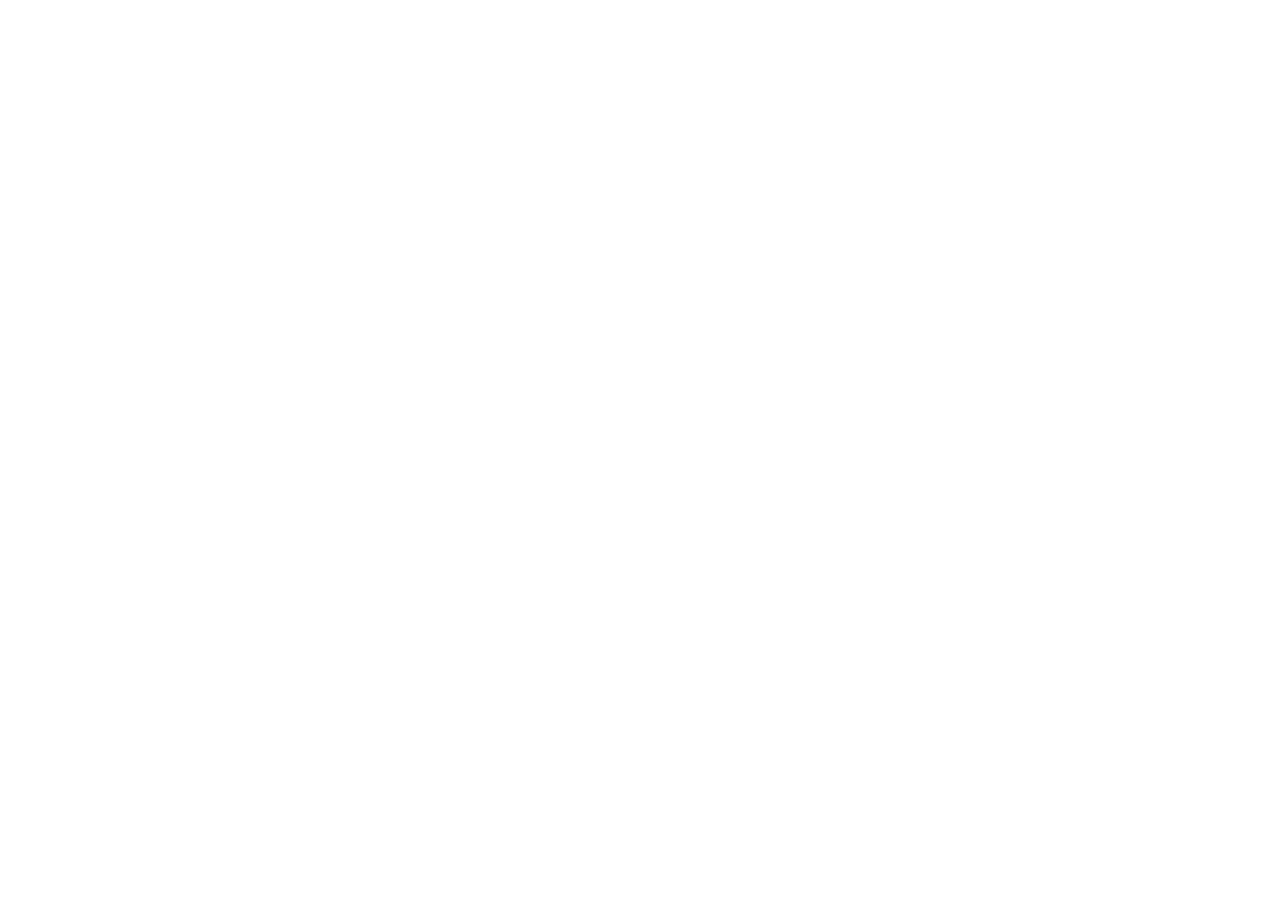
==== contact.html @ b763e042 "Added all html and css files" ====
<!DOCTYPE html>
<html lang="en">
<head>
    <meta charset="UTF-8">
    <meta name="viewport" content="width=device-width, initial-scale=1.0">
    <meta http-equiv="X-UA-Compatible" content="ie=edge">
    <title>Document</title>
</head>
<body>
    
</body>
</html>
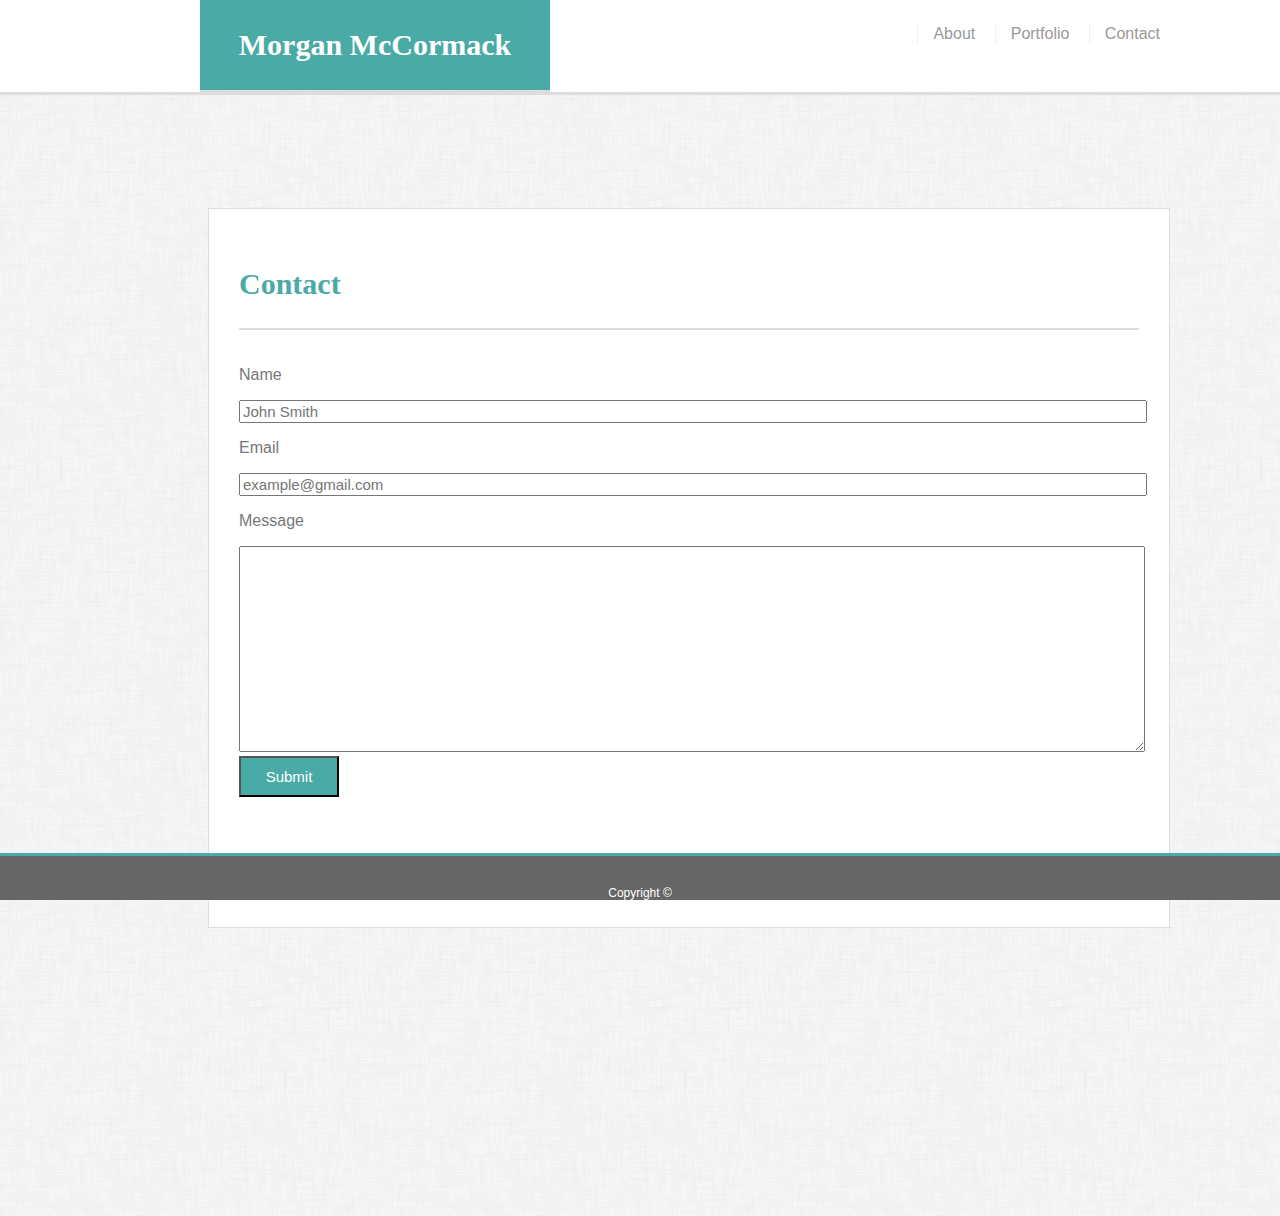
==== commit 8f78ecb2: "Finished all html and css formatting" ====
--- a/contact.html
+++ b/contact.html
@@ -1,12 +1,51 @@
 <!DOCTYPE html>
 <html lang="en">
+
 <head>
+    <link rel="stylesheet" type="text/css" href="assets/css/style.css">
     <meta charset="UTF-8">
     <meta name="viewport" content="width=device-width, initial-scale=1.0">
     <meta http-equiv="X-UA-Compatible" content="ie=edge">
     <title>Document</title>
 </head>
-<body>
+
+<body style="height: 1200px;">
+    <header id="container">
+        <div class="nav-info">
+            <h1 id="name">Morgan McCormack</h1>
+            <nav>
+                <a href="index.html">About</a>
+                <a href="portfolio.html">Portfolio</a>
+                <a href="contact.html">Contact</a>
+            </nav>
+        </div>
+    </header>
+
+    <section id="contact">
+        <h1>Contact</h1>
+        <form>
+            <label>Name</label>
+            <input type="text" placeholder="John Smith">
+            <br>
+            <label>Email</label>
+            <input type="text" placeholder="example@gmail.com">
+            <br>
+            <label>Message</label>
+            <textarea></textarea>
+            <br>
+            <button>Submit</button>
+
+        </form>
+    </section>
     
+
+    
+    <footer>
+        <div class="footer">
+            Copyright &copy;
+        </div>
+    </footer>
+
 </body>
+
 </html>--- a/assets/css/style.css
+++ b/assets/css/style.css
@@ -0,0 +1,168 @@
+body {
+    font-family: 'Arial', 'Helvetica Neue', Helvetica, sans-serif;
+    color: #777777;
+    width: 960px;
+    background: url("../images/dust_scratches.png")
+}
+h1 {
+    padding-bottom: 20px;
+    font-size: 30px;
+    line-height: 49px;
+    font-family: Georgia, Times, "Times New Roman", serif;
+    color:  #4aaaa5;
+    border-bottom: solid 2px #dddddd;
+}
+
+#name {
+    float: left;
+    Background-color: #4aaaa5;
+    color: white;
+    width: 350px;
+    height: 50px;
+    font-size: 30px;
+    text-align: center;
+    font-family: Georgia, Times, "Times New Roman", serif;
+    margin: 0px;
+    padding-top: 20px;
+}
+#container {
+    position: fixed;
+    top: 0;
+    left: 0;
+    z-index: 99;
+    width: 100%;
+    overflow: auto;
+    color: #ffffff;
+    background: #ffffff;
+    border-bottom: 3px solid #dddddd;
+}
+.nav-info {
+    position: relative;
+    left: 200px;
+    width: 960px;
+}
+
+nav {
+    float: right;
+    margin-top: 25px;
+}
+
+nav a {
+    display: inline-block;
+    padding-left: 15px;
+    margin-left: 15px;
+    line-height: 18px;
+    color: #999;
+    text-decoration: none;
+    border-left: 1px solid #efefef; 
+}
+
+#main-content {
+    position: relative;
+    left: 200px;
+    top: 200px;
+    float: left;
+    width: 900px;
+    padding: 30px;
+    margin: 0 0 40px;
+    background: #ffffff;
+    border: 1px solid #dddddd;
+
+}
+.headshot {
+    float: left;
+    width: 200px;
+    height: auto;
+    margin-top: 10px;
+    margin-right: 25px;
+}
+.footer {
+    position: fixed;
+    bottom: 0px;
+    left: 0;
+    background-color: #666;
+    border-top: 3px solid #4aaaa5;
+    width: 100%;
+    color: #fff;
+    font-size: 12px;
+    text-align: center;
+    padding-top: 30px;
+}
+
+#contact {
+    position: relative;
+    left: 200px;
+    top: 200px;
+    float: left;
+    width: 900px;
+    padding: 30px;
+    margin: 0 0 40px;
+    background: #ffffff;
+    border: 1px solid #dddddd;
+    
+}
+
+form label {
+    margin-bottom: 20px;
+    line-height: 50px;
+    
+}
+
+form {
+    margin-bottom: 100px;
+}
+
+form input {
+    width: 100%;
+    font-size: 15px;
+}
+
+textarea {
+    width: 100%;
+    height: 200px;
+}
+
+button {
+    background-color: #4aaaa5;
+    color: #ffffff;
+    padding: 10px;
+    font-size: 15px;
+    width: 100px;
+
+}
+
+#portfolio {
+    position: relative;
+    left: 200px;
+    top: 200px;
+    float: left;
+    width: 900px;
+    padding: 30px;
+    margin: 0 0 40px;
+    background: #ffffff;
+    border: 1px solid #dddddd;
+
+}
+
+.grid-container {
+    display: grid;
+    grid-template-columns:  auto auto;
+    padding: 10px;
+}
+
+.grid-item img{
+    height: auto;
+    width: 70%;
+    overflow: hidden;
+    
+}
+
+.grid-item h3{
+    background-color: #4aaaa5;
+    color: #ffffff;
+    font-family: Georgia, Times, "Times New Roman", serif;
+    position: relative;
+    top: -90px;
+    padding: 20px;
+    width:61%;
+}